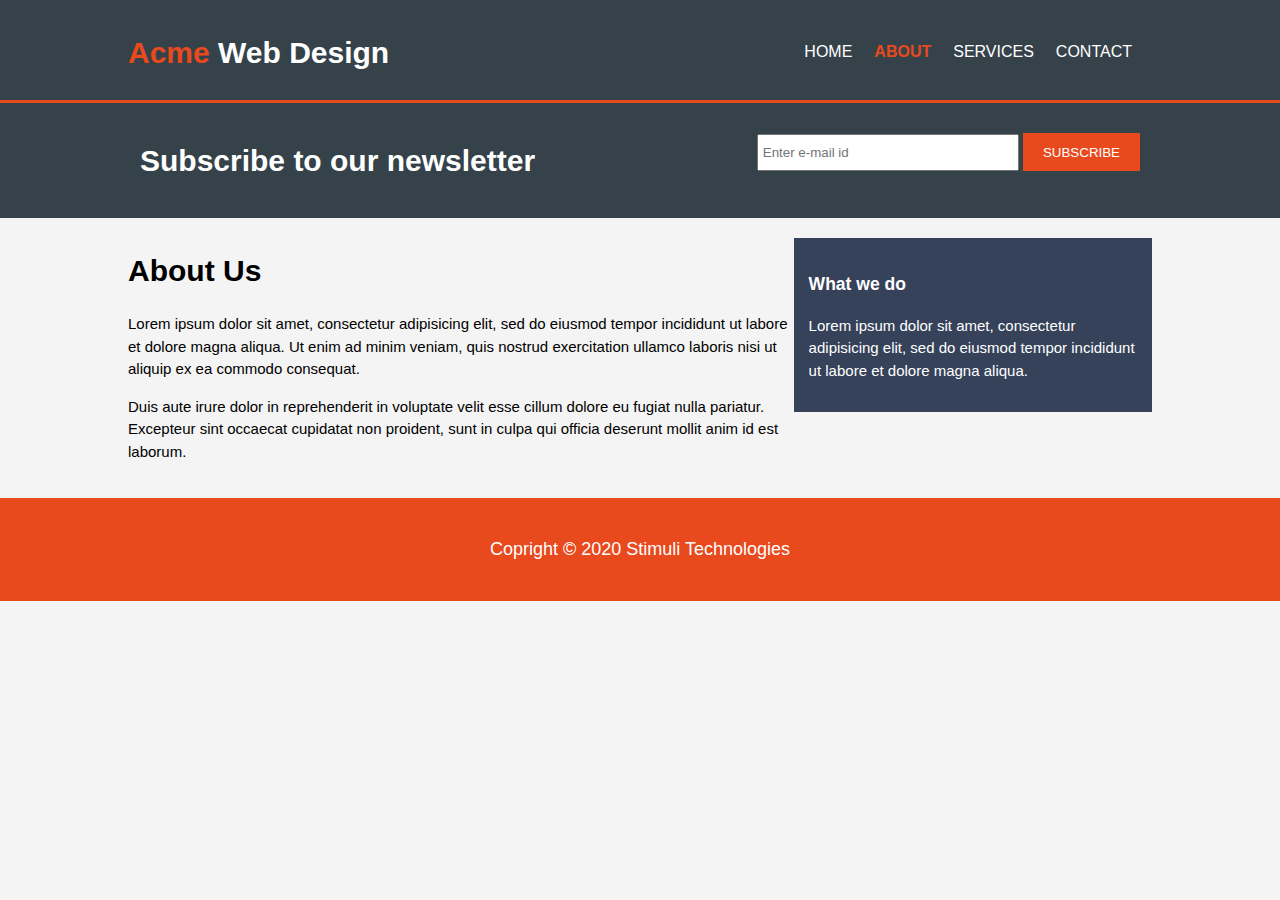
==== about.html @ bc6f9284 "Final commit for the project" ====
<!DOCTYPE html>
<html lang="en" dir="ltr">
  <head>
    <meta charset="utf-8">
    <meta name="viewport" content="width=device-width">
    <meta name="description" content="Professional and affordable web design">
    <meta name="keywords" content="web design, affordable, professional">
    <meta name="author" content="Divyansh Gandhi">

    <title>Acme Web Design | About</title>

    <link rel="stylesheet" href="css/style.css">
  </head>

  <body>
    <header>
      <div class="container">
        <div id="branding">
          <h1><span class="higlight">Acme</span> Web Design</h1>
        </div>
        <nav>
          <ul>
            <li><a href="index.html">home</a></li>
            <li class="current"><a href="about.html">about</a></li>
            <li><a href="services.html">services</a></li>
            <li><a href="contact.html">contact</a></li>
          </ul>
        </nav>
      </div>
    </header>

    <section id="newsletter">
      <div class="container">
        <h1>Subscribe to our newsletter</h1>
        <form>
          <input type="email" name="email" placeholder="Enter e-mail id">
          <button type="submit" class="button_1">Subscribe</button>
        </form>
      </div>
    </section>

    <section id="main-col">
      <div class="container">
        <article id="main-col">
          <h1 class="page-title">About Us</h1>
          <p>Lorem ipsum dolor sit amet, consectetur adipisicing elit, sed do eiusmod tempor incididunt ut labore et dolore magna aliqua. Ut enim ad minim veniam, quis nostrud exercitation ullamco laboris nisi ut aliquip ex ea commodo consequat.</p>
          <p> Duis aute irure dolor in reprehenderit in voluptate velit esse cillum dolore eu fugiat nulla pariatur. Excepteur sint occaecat cupidatat non proident, sunt in culpa qui officia deserunt mollit anim id est laborum.</p>
        </article>

        <aside id="sidebar">
          <div class="dark">
            <h3>What we do</h3>
            <p>Lorem ipsum dolor sit amet, consectetur adipisicing elit, sed do eiusmod tempor incididunt ut labore et dolore magna aliqua.</p>
          </div>
        </aside>
      </div>

    </section>
    <footer class="my-footer">
      <p>Copright &copy; 2020 Stimuli Technologies</p>
    </footer>
  </body>
</html>
---- css/style.css ----
body{
  font-family: Arial, Helvetica, sans-serif;
  font-size: 15px;
  line-height: 1.5;
  padding: 0;
  margin: 0;
  background: #f4f4f4;
}

/*Global*/
.container{
  width:80%;
  margin: auto;
  overflow: hidden;
}

.dark{
    background: #35425a;
    color: white;
    padding: 15px;
    margin-top: 10px;
    margin-bottom: 10px;
}

ul{
  margin: 0;
  padding: 0;
}

img{
  height: 90px;
}

.button_1{
  height: 38px;
  background: #e8491d;
  border: none;
  color: #fff;
  padding: 0 20px;
  text-transform: uppercase;
}

/*Header*/
header{
  background: #35424a;
  color: #fff;
  padding-top: 30px;
  min-height: 70px;
  border-bottom: #e8491d 3px solid;
}

header a{
  color: #fff;
  text-decoration: none;
  text-transform: uppercase;
  font-size: 16px;
}


header li{
  float: left;
  display: inline;
  padding: 0 20px 0 2px;
}

header #branding{
  float:left;
}

header #branding h1{
  margin: 0;
}

header nav{
  float: right;
  margin-top: 10px;
}

header .higlight, header .current a{
  color: #e8491d;
  font-weight: bold;
}

header a:hover{
  color:#ccc;
  font-weight: bold;
}

/*Showcase*/
#showcase{
  min-height: 400px;
  background: url(../images/showcase1.jpg) no-repeat 0;
  text-align: center;
  color: #fff;
}

#showcase h1{
  margin-top: 100px;
  font-size: 42px;
  margin-bottom: 10px;
  text-transform: uppercase;
}

#showcase p{
  font-size: 20px;
}

/*Newsletter*/
#newsletter{
  padding: 15px;
  color: #fff;
  background: #35424a;
}

#newsletter h1{
  float: left;
}

#newsletter form{
  float: right;
  margin-top: 15px;
}

#newsletter input[type="email"]{
  padding: 4px;
  height: 25px;
  width: 250px;
}

/*Boxes*/
#boxes{
  padding: 20px;
}

#boxes .box{
  float: left;
  width: 33.3%;
  padding: 15px;
  text-align: center;
  box-sizing: border-box;
}

/*Articles*/
article#main-col{
  float: left;
  width: 65%;
  margin-top: 10px;
}

/*sidebar*/
aside#sidebar{
  float: right;
  width: 35%;
  margin-top: 10px;
}

/*Footer*/
.my-footer{
  padding: 20px;
  margin-top: 20px;
  background-color: #e8491d;
  color: #fff;
  text-align: center;
  font-size: 18px;
}
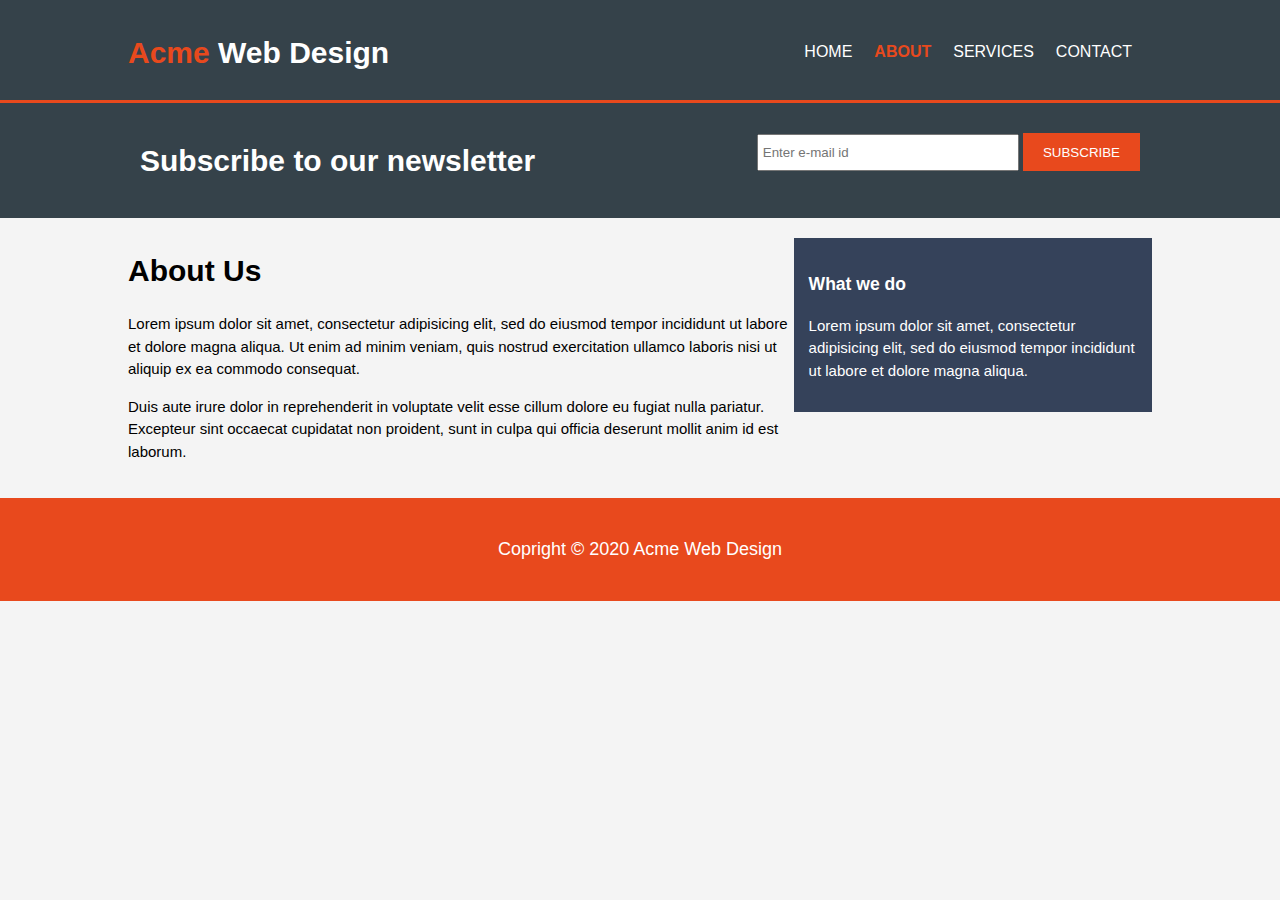
==== commit 69cf9436: "Fix about.html" ====
--- a/about.html
+++ b/about.html
@@ -57,7 +57,7 @@
 
     </section>
     <footer class="my-footer">
-      <p>Copright &copy; 2020 Stimuli Technologies</p>
+      <p>Copright &copy; 2020 Acme Web Design</p>
     </footer>
   </body>
 </html>
